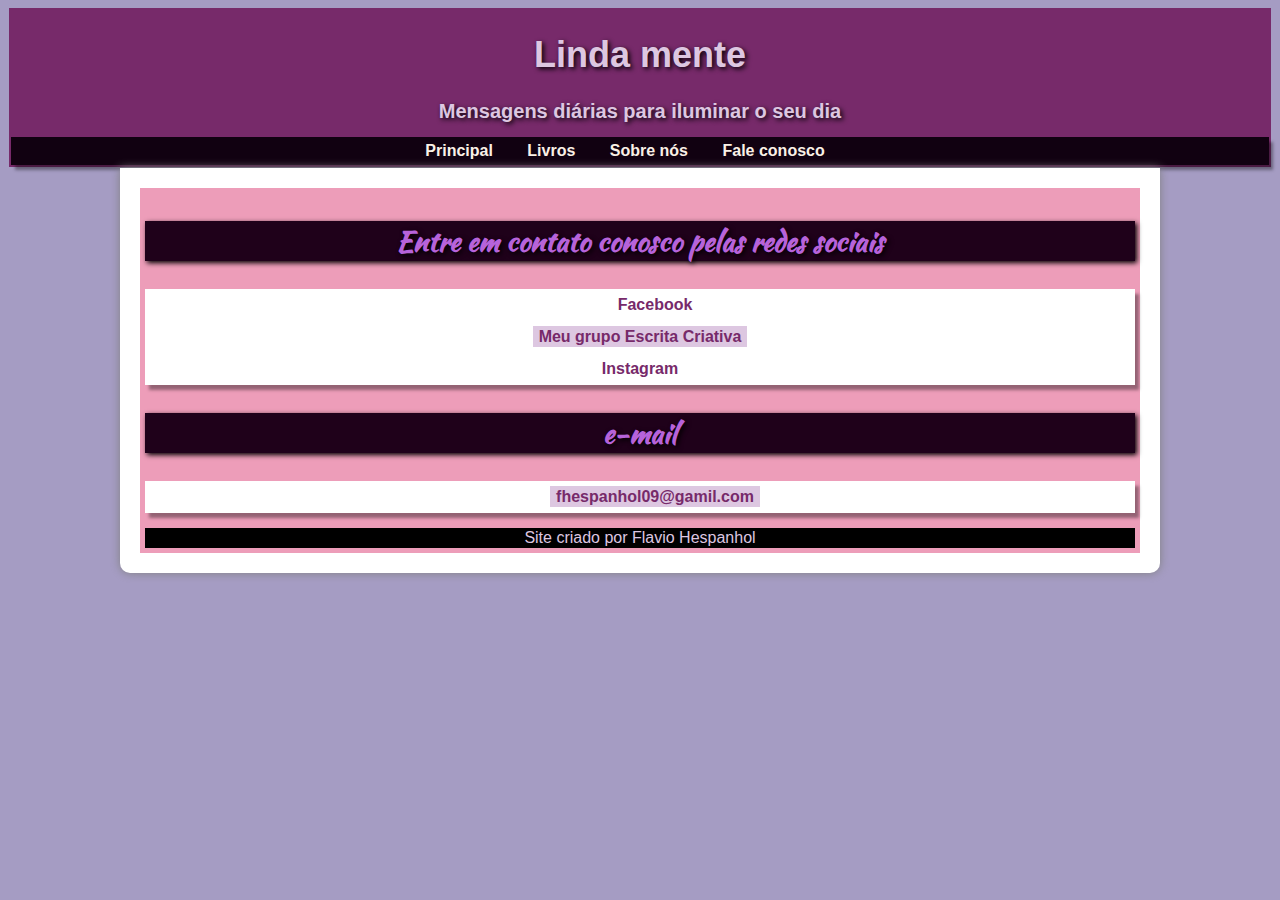
==== fale conosco.html @ 309ff8d4 "Meu primeiro site no Git" ====
<!DOCTYPE html>
<html lang="pt-br">
<head>
    <meta charset="UTF-8">
    <meta http-equiv="X-UA-Compatible" content="IE=edge">
    <meta name="viewport" content="width=device-width, initial-scale=1.0">
    <title>Fale conosco</title>
    <link rel="stylesheet" href="style.css">
</head>
<body>
    <header>
        <h1>Linda mente</h1>
        <h1 id="texto">Mensagens diárias para iluminar o seu dia</h1>
        <nav><a href="index.html">Principal</a>
            <a href="livros.html">Livros</a>
            <a href="sobre nos.html">Sobre nós</a>
            <a href="#">Fale conosco</a>
        </nav>
        </header>
    <main>
        <article>
            <h3>Entre em contato conosco pelas redes sociais</h3>
            <p>
                <strong>Facebook</strong><br>
               <a href=" Meu grupo Escrita criativa ">Meu grupo Escrita Criativa</a> <br>
               <strong>Instagram</strong>
               <br>

            </p>
            <h3>e-mail</h3>
            <p>
                <a href="mailto:fhespanhol09@gmail.com">fhespanhol09@gamil.com</a>
            </p>
            <aside>
                <footer>
                    Site criado por Flavio Hespanhol

                </footer>
            </aside>
        </article>
    </main>
    
</body>
</html>
---- style.css ----
@charset "UTF-08";

@font-face {
    font-family: "amita";
    src: url(fonts/amita/Amita-Regular.ttf);

}

@font-face {
    font-family: 'kaushan';
    src: url(fonts/kaushan/KaushanScript-Regular.ttf);
}

/* 
    paleta de cores utilizada no projeto:color: 
    #b763da
    #772a6a
    #ed9db9
    #a59cc3
    #ddc7e1
    */

    :root{
    --cor0: #b763da;
    --cor1: #772a6a;
    --cor2: #ed9db9;
    --cor3: #a59cc3;
    --cor4: #ddc7e1;
    --cor5:#1f011a;
    --fonte0: 'Kaushan_Script';
    
     
    }
    
        body{
            font-family: Arial, Helvetica, sans-serif;
            background-color: var(--cor3);

        }
        header{
            background-image: linear-gradient(to bottom, var(--cor1), var(--cor1));
            min-height: 150px;
            text-align:center;
            margin: 1px;
            padding: 2px;
        }
       h1{
           font-family: Arial, Helvetica, sans-serif;
           color: var(--cor4);
           font-size: 36px;
           font-weight: bolder;
           text-shadow: 2px 2px 5px black;
           text-align:center;
       }
       #texto{
        font-family: Arial, Helvetica, sans-serif;
        color: var(--cor4);
        font-size: 20px;
        font-weight: bolder;
        text-shadow: 2px 2px 5px black;
        text-align:center;
       }
       h2{
           font-family:'amita' ;
           color: var(--cor4);
           background-color: var(--cor5);
           text-align: center;
           box-shadow: 2px 2px 5px #011d01;
           text-shadow: 2px 2px 5px black;
       }
       h3{
           font-family: 'kaushan';
           font-size: 28px;
           background-color: var(--cor5);
           box-shadow: 2px 2px 5px black;
           color: var(--cor0);
           text-shadow: 2px 2px 5px black;
           text-align: center;
       }
       h4{
           font-family: Arial, Helvetica, sans-serif;
           font-size: 20px;
           background-color: var(--cor5);
           box-shadow: 2px 2px 5px black;
           color: var(--cor5);
           text-align: center;
           padding: 10px;
          
       }

       a.externo::after{
           content: '\0020\1F517';
       }
       main{
           min-width: 300px;
           max-width: 1000px;
           margin: auto;
           margin-bottom: 30px;
           padding: 20px;
           background-color: white;
           box-shadow: 0px 0px 10px grey;
           border-bottom-left-radius: 10px;
           border-bottom-right-radius: 10px;
       }
       main img{
        
            width: 65%;
            height: 300px;
            object-fit: cover;
            object-position: center;
            padding: 1% 15%;
           
            
          
       }

       main p{
           margin: 15px 0px;
           text-align: center;
           text-indent: 30px;
           font-size: 1em;
           line-height: 2em;
       }

       main strong{
           color: var(--cor1);
           font-weight: bold;
       }
       

       main a{
           text-decoration: none;
           font-weight: bold;
           color: var(--cor1);
           background-color: var(--cor4);
           padding: 2px 6px;
       }

       main a:hover{
           text-decoration: underline;
           color: var(--cor5);
       }

       div.video{
           background-color: var(--cor4);
           margin: opx -20px 30px -20px;
           padding: 20px;
           padding-bottom: 59%;
           position: relative;
       }

       div.video > iframe{
           position: absolute;
           top: 5%;
           left: 5%;
           width: 90%;
           height: 90%;
       }
        footer{
            background-color: black;
            color: var(--cor4);
            text-align: center;
            padding: 1px;
            margin: 0px;
        }
        ul{
            list-style-type: '\2714\0020\0020';
            columns: 2;
            list-style-position: inside;
        }
        article{
            background-color: var(--cor2);
            padding: 5px;
        }
        nav{
            background-color: rgb(17, 1, 17);
            padding: 5px;
            box-shadow: 4px 5px 3px rgba(0, 0, 0, 0.377);
        }
        nav > a{
            text-decoration: none;
            color: linen;
            font-weight: bold;
            margin-right: 30px;
            
            }
            nav > a:hover{
                background-color: var(--cor1);
                color: var(--cor4);

            }
            nav > a::after{
                color: mediumblue;
            }
            p{
               background-color: white;
                box-shadow: 4px 5px 3px rgba(0, 0, 0, 0.377);
                border-radius: 0px;
                text-align: justify;
                font-size: 16px;
                line-height: 1.5em;

                }
            div{
                margin: 4px;
            }
            div>img{
                box-shadow:5px 5px 15px mediumpurple;
            }
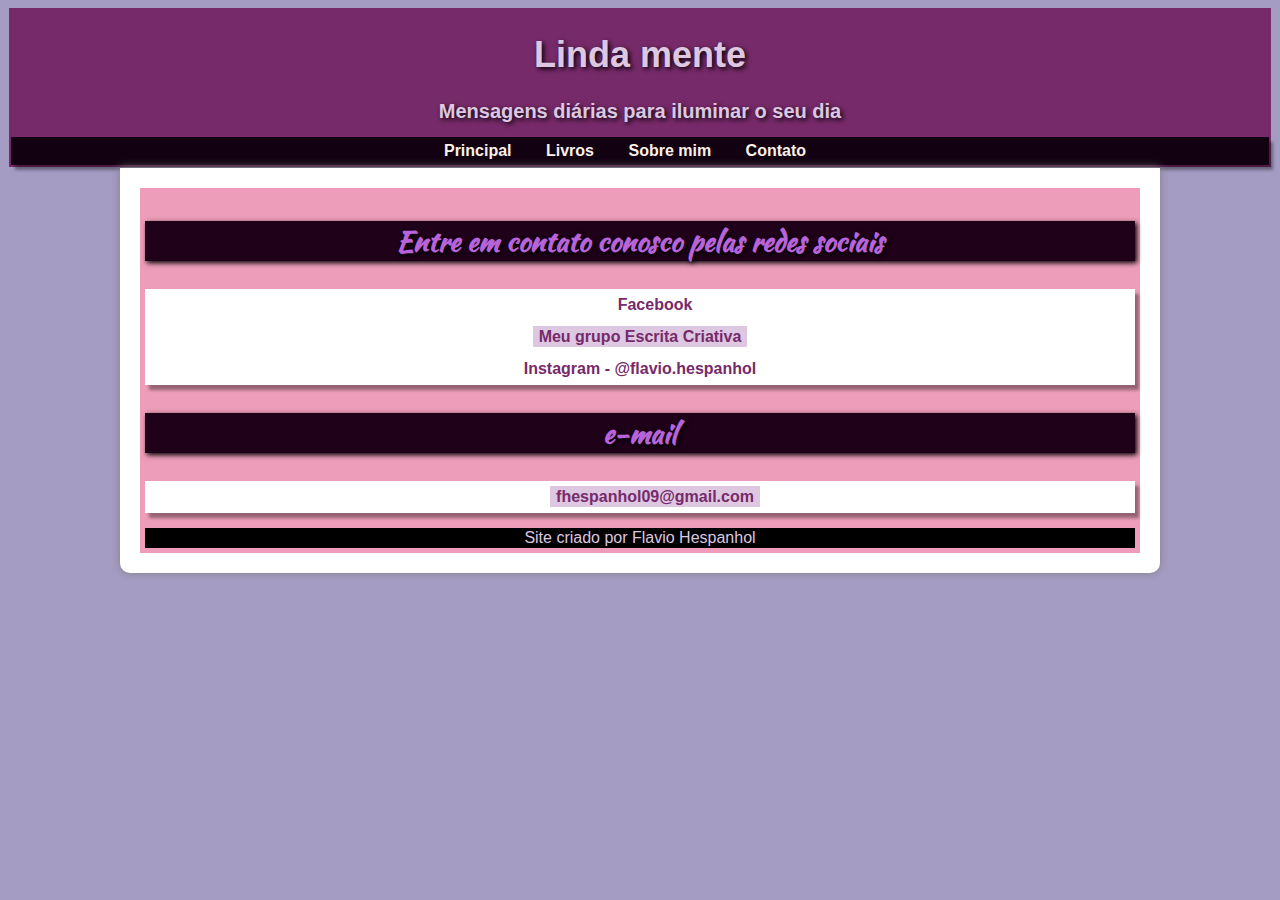
==== commit 63c2775f: "Mudanças estruturais" ====
--- a/fale conosco.html
+++ b/fale conosco.html
@@ -13,8 +13,8 @@
         <h1 id="texto">Mensagens diárias para iluminar o seu dia</h1>
         <nav><a href="index.html">Principal</a>
             <a href="livros.html">Livros</a>
-            <a href="sobre nos.html">Sobre nós</a>
-            <a href="#">Fale conosco</a>
+            <a href="sobre nos.html">Sobre mim</a>
+            <a href="#">Contato</a>
         </nav>
         </header>
     <main>
@@ -23,14 +23,15 @@
             <p>
                 <strong>Facebook</strong><br>
                <a href=" Meu grupo Escrita criativa ">Meu grupo Escrita Criativa</a> <br>
-               <strong>Instagram</strong>
+               <strong>Instagram - @flavio.hespanhol</strong>
                <br>
 
             </p>
             <h3>e-mail</h3>
             <p>
-                <a href="mailto:fhespanhol09@gmail.com">fhespanhol09@gamil.com</a>
+                <a href="mailto:fhespanhol09@gmail.com">fhespanhol09@gmail.com</a>
             </p>
+
             <aside>
                 <footer>
                     Site criado por Flavio Hespanhol
